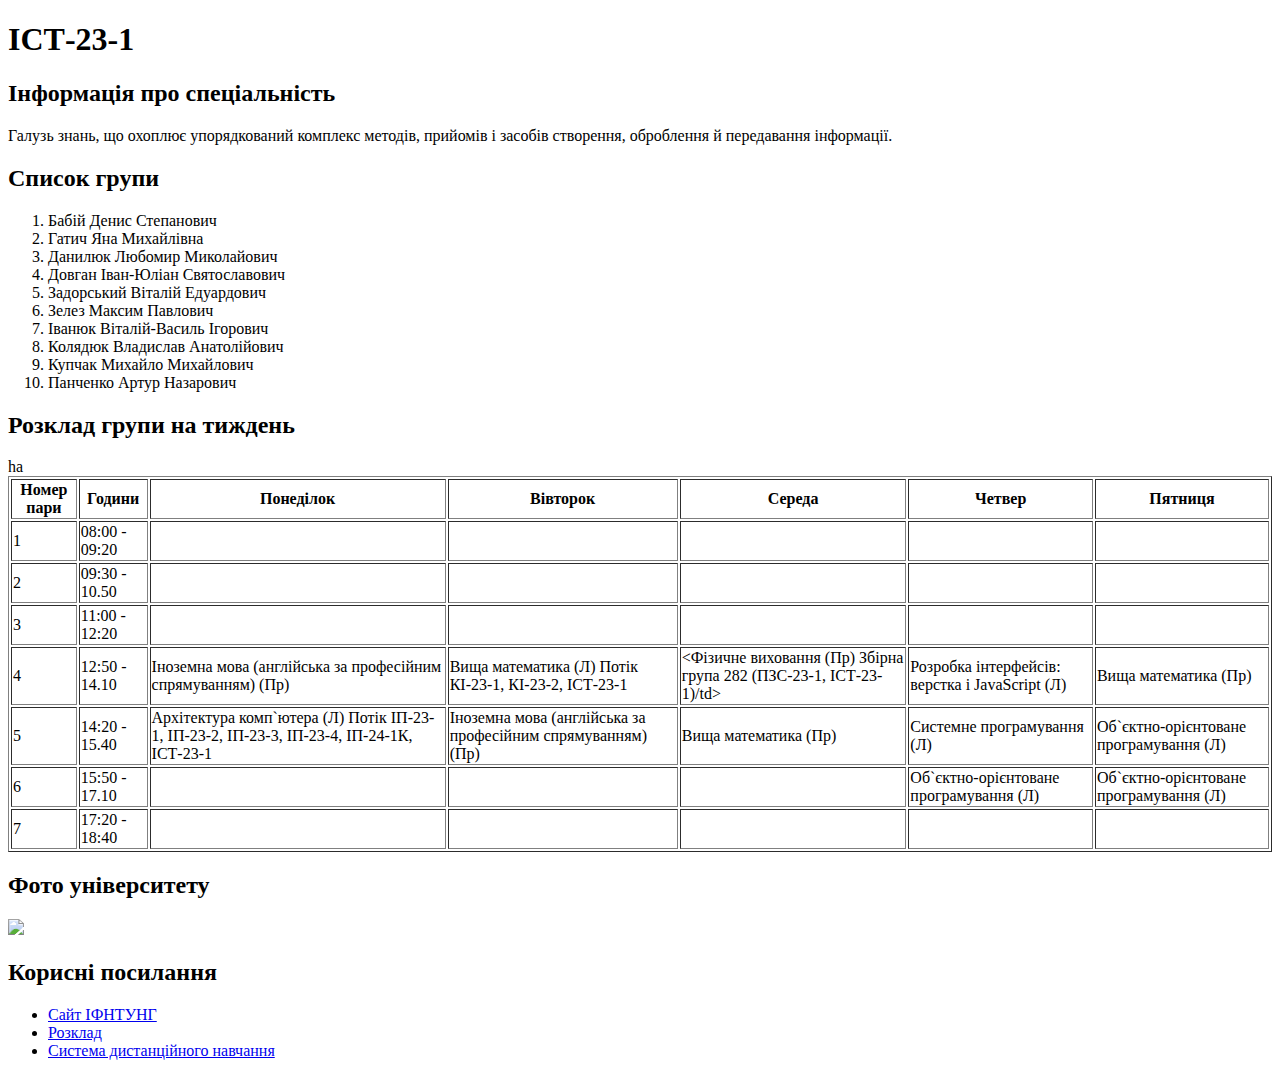
==== group.html @ 27b74b18 "first commit" ====
<!DOCTYPE html>
<html>
<head>
	<meta charset="utf-8">
	<meta name="viewport" content="width=device-width, initial-scale=1">
	<title>Лабораторна №1</title>
	<link rel='stylesheet' href='с.css'/>
</head>

<body> 
	<h1>ІСТ-23-1</h1>
	<h2>Інформація про спеціальність</h2>
	<p>Галузь знань, що охоплює упорядкований комплекс методів, прийомів і засобів створення, оброблення й передавання інформації.</p>
	<h2>Список групи</h2>
	<ol>
		<li>Бабій Денис Степанович</li>
		<li>Гатич Яна Михайлівна</li>
		<li id="red-bold">Данилюк Любомир Миколайович</li>
		<li>Довган Іван-Юліан Святославович</li>
		<li>Задорський Віталій Едуардович</li>
		<li>Зелез Максим Павлович</li>
		<li>Іванюк Віталій-Василь Ігорович</li>
		<li>Колядюк Владислав Анатолійович</li>
		<li>Купчак Михайло Михайлович</li>
		<li>Панченко Артур Назарович</li>
	</ol>
	<h2>Розклад групи на тиждень</h2>
	<table border="1">
		<tr>
			<th>Номер пари</th>ha
			<th>Години</th>
			<th>Понеділок</th>
			<th>Вівторок</th>
			<th>Середа</th>
			<th>Четвер</th>
			<th>Пятниця</th>
		</tr>
		<tr>
			<td>1</td>
			<td>08:00 - 09:20</td>
			<td></td>
			<td></td>
			<td></td>
			<td></td>
			<td></td>
		</tr>
		<tr>
			<td>2</td>
			<td>09:30 - 10.50</td>
			<td></td>
			<td></td>
			<td></td>
			<td></td>
			<td></td>

		</tr>
		<tr>
			<td>3</td>
			<td>11:00 - 12:20</td>
			<td></td>
			<td></td>
			<td></td>
			<td></td>
			<td></td>
		</tr>
		<tr>
			<td>4</td>
			<td>12:50 - 14.10</td>
			<td>Іноземна мова (англійська за професійним спрямуванням) (Пр)</td>
			<td>Вища математика (Л)
Потік КІ-23-1, КІ-23-2, ІСТ-23-1</td>
			<td><Фізичне виховання (Пр)
Збірна група 282 (ПЗС-23-1, ІСТ-23-1)/td>
			<td>Розробка інтерфейсів: верстка і JavaScript (Л)</td>
			<td>Вища математика (Пр)</td>

		</tr>
		<tr>
			<td>5</td>
			<td>14:20 - 15.40</td>
			<td>Архітектура комп`ютера (Л)
Потік ІП-23-1, ІП-23-2, ІП-23-3, ІП-23-4, ІП-24-1К, ІСТ-23-1</td>
			<td>Іноземна мова (англійська за професійним спрямуванням) (Пр)</td>
			<td>Вища математика (Пр)</td>
			<td>Системне програмування (Л)</td>
			<td>Об`єктно-орієнтоване програмування (Л)</td>

		</tr>
		<tr>
			<td>6</td>
			<td>15:50 - 17.10</td>
			<td></td>
			<td></td>
			<td></td>
			<td>Об`єктно-орієнтоване програмування (Л)</td>
			<td>Об`єктно-орієнтоване програмування (Л)</td>

		</tr>
		<tr>
			<td>7</td>
			<td>17:20 - 18:40</td>
			<td></td>
			<td></td>
			<td></td>
			<td></td>
			<td></td>

		</tr>
	</table>
	<h2>Фото університету</h2>
	<img width="900" src="https://nung.edu.ua/sites/default/files/2023-05/photo_2023-05-03_10-11-44.jpg">
	<h2 class="h2-custom">Корисні посилання</h2>
	<ul>
		<li>
			<a href="https://nung.edu.ua/">Сайт ІФНТУНГ</a>
		</li>
		<li>
			<a href="https://dekanat.nung.edu.ua/cgi-bin/timetable.cgi?n=700">Розклад</a>
		</li>
		<li>
			<a href="https://dn.nung.edu.ua/">Система дистанційного навчання</a>
		</li>
	</ul>
</body>

</html>
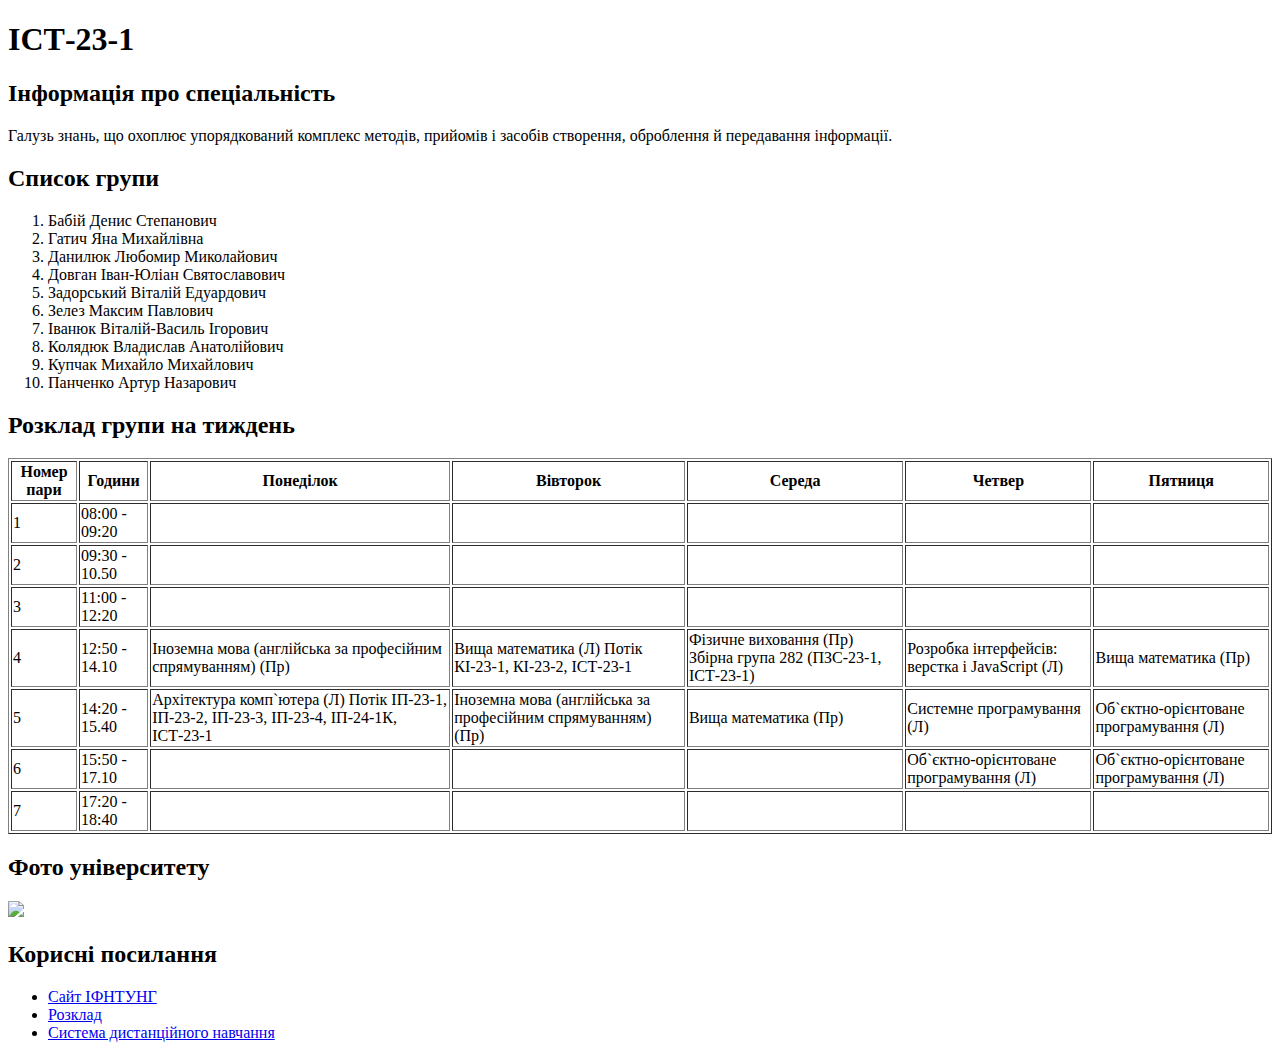
==== commit 3f2b34da: "first commit" ====
--- a/group.html
+++ b/group.html
@@ -27,7 +27,7 @@
 	<h2>Розклад групи на тиждень</h2>
 	<table border="1">
 		<tr>
-			<th>Номер пари</th>ha
+			<th>Номер пари</th>
 			<th>Години</th>
 			<th>Понеділок</th>
 			<th>Вівторок</th>
@@ -69,8 +69,8 @@
 			<td>Іноземна мова (англійська за професійним спрямуванням) (Пр)</td>
 			<td>Вища математика (Л)
 Потік КІ-23-1, КІ-23-2, ІСТ-23-1</td>
-			<td><Фізичне виховання (Пр)
-Збірна група 282 (ПЗС-23-1, ІСТ-23-1)/td>
+			<td>Фізичне виховання (Пр)
+Збірна група 282 (ПЗС-23-1, ІСТ-23-1)</td>
 			<td>Розробка інтерфейсів: верстка і JavaScript (Л)</td>
 			<td>Вища математика (Пр)</td>
 
